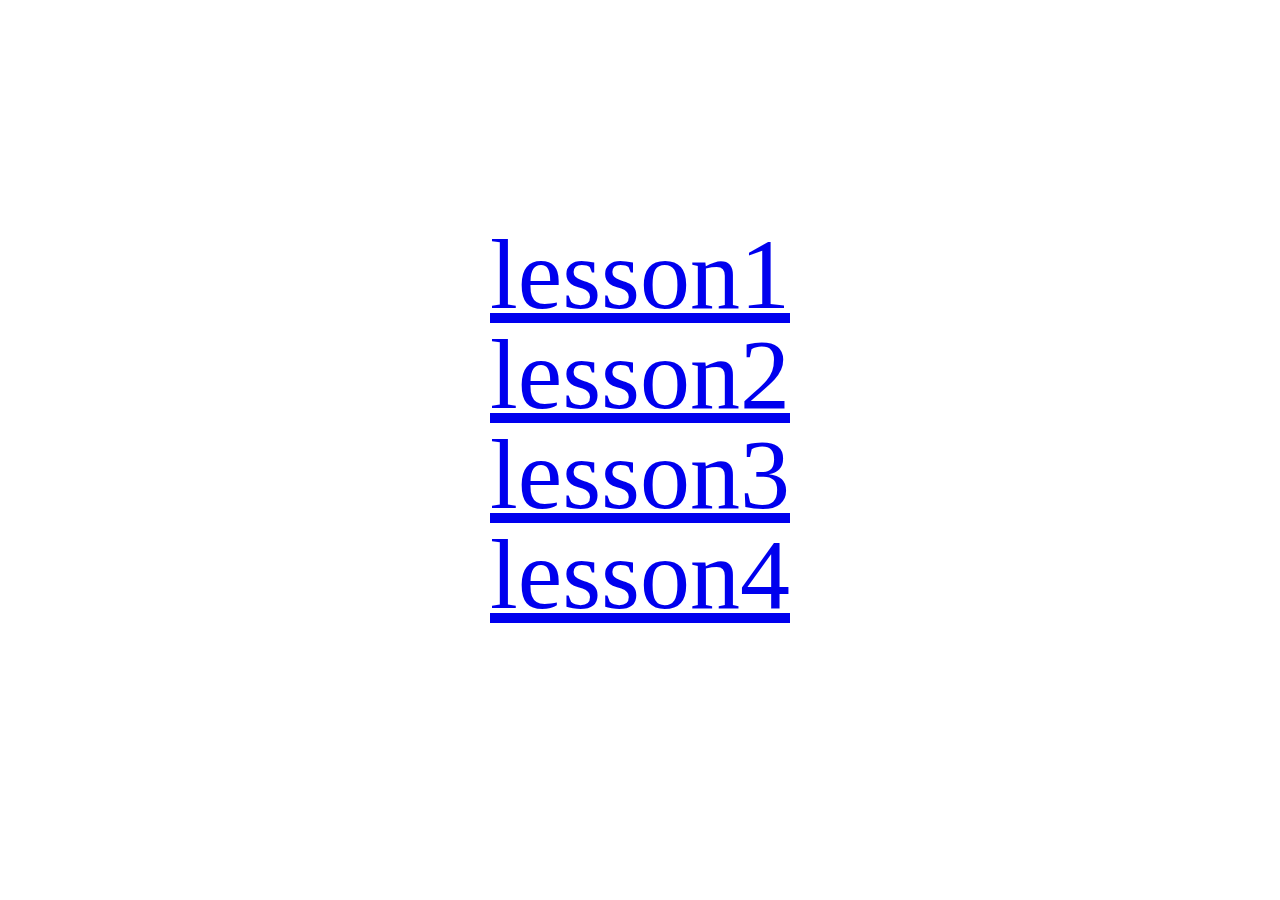
==== index.html @ c146138f "first commit" ====
<!DOCTYPE HTML PUBLIC "-//W3C//DTD HTML 4.01//EN" "http://www.w3.org/TR/html4/strict.dtd">
<html>
	<head>
		<title>GeekHub</title>
		<meta http-equiv="Content-Type" content="text/html; charset=utf-8">
		<link href="style/reset.css" rel="stylesheet" type="text/css">
		<link href="style/style.css" rel="stylesheet" type="text/css">
	</head>
	<body>
		<div>
			<ul>
				<li>
					<a href="lesson1/index.html">lesson1</a>
				</li>
				<li>
					<a href="lesson2/index.html">lesson2</a>
				</li>
				<li>
					<a href="lesson3/index.html">lesson3</a>
				</li>
				<li>
					<a href="lesson4/index.html">lesson4</a>
				</li>
			</ul>
		</div>
	</body>
</html>
---- style/style.css ----
body  {	
	background-image: url(http://p1.pichost.me/i/20/1428356.jpg);
}

div {
	font-size: 100px;
	text-align: center;
	height: 50%;
	top: 0; left: 0; bottom: 0; right: 0;
	margin: auto;
	position: fixed;
}
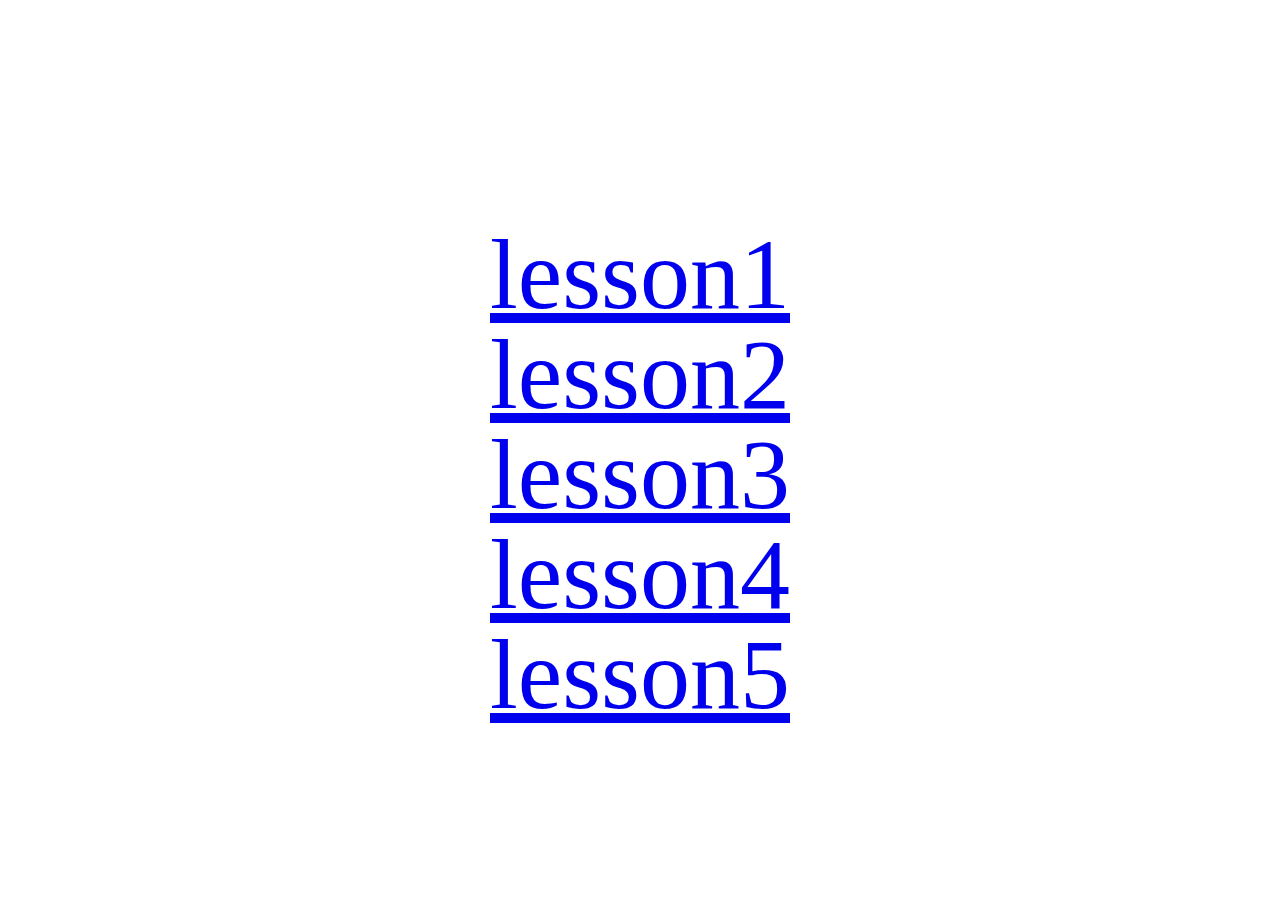
==== commit aed732ac: "first commit" ====
--- a/index.html
+++ b/index.html
@@ -16,10 +16,13 @@
 					<a href="lesson2/index.html">lesson2</a>
 				</li>
 				<li>
-					<a href="lesson3/index.html">lesson3</a>
+					<a href="lesson33/index.html">lesson3</a>
 				</li>
 				<li>
 					<a href="lesson4/index.html">lesson4</a>
+				</li>
+				<li>
+					<a href="lesson5/index.html">lesson5</a>
 				</li>
 			</ul>
 		</div>
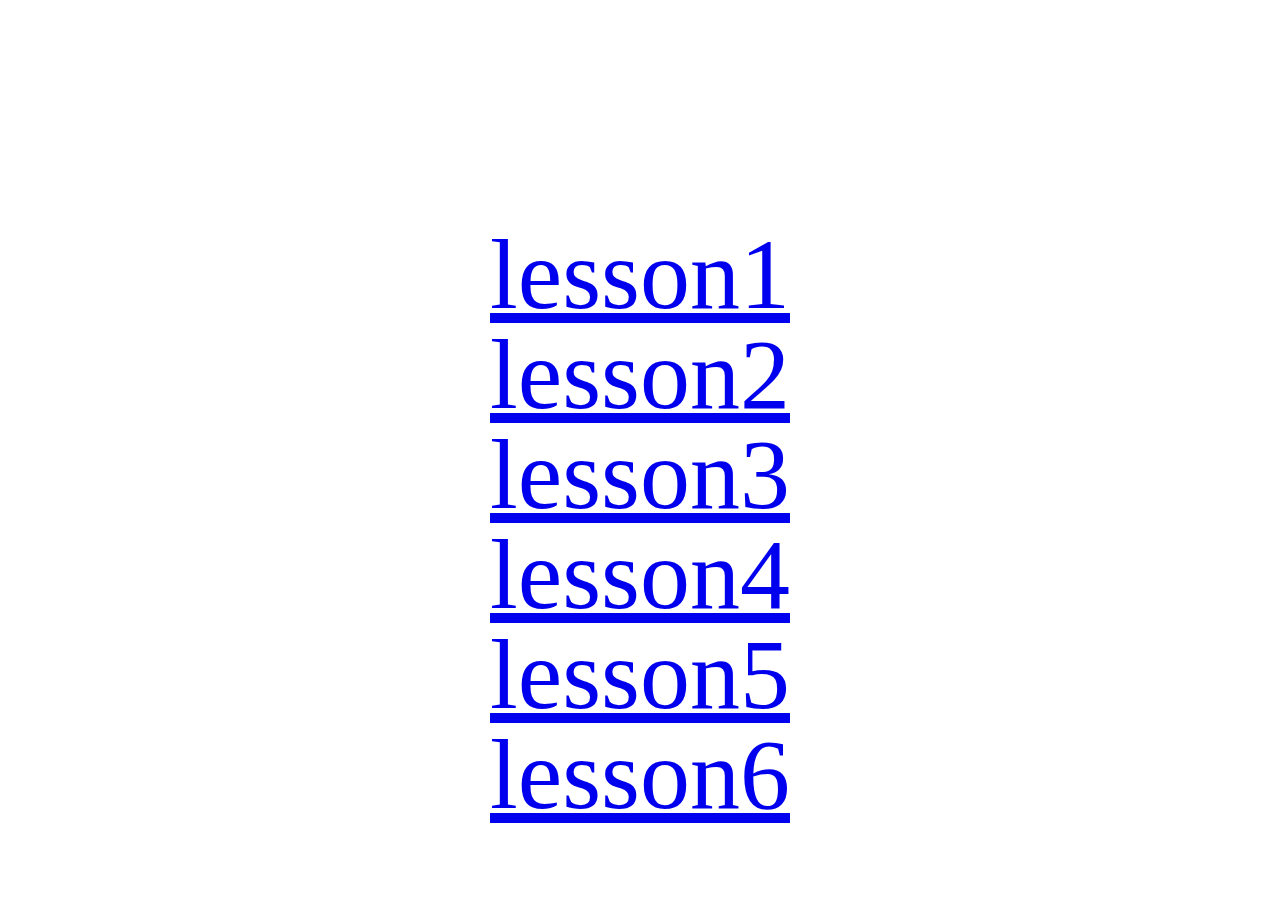
==== commit 89476d21: "Added lesson6" ====
--- a/index.html
+++ b/index.html
@@ -24,6 +24,9 @@
 				<li>
 					<a href="lesson5/index.html">lesson5</a>
 				</li>
+				<li>
+					<a href="lesson6/index.html">lesson6</a>
+				</li>
 			</ul>
 		</div>
 	</body>
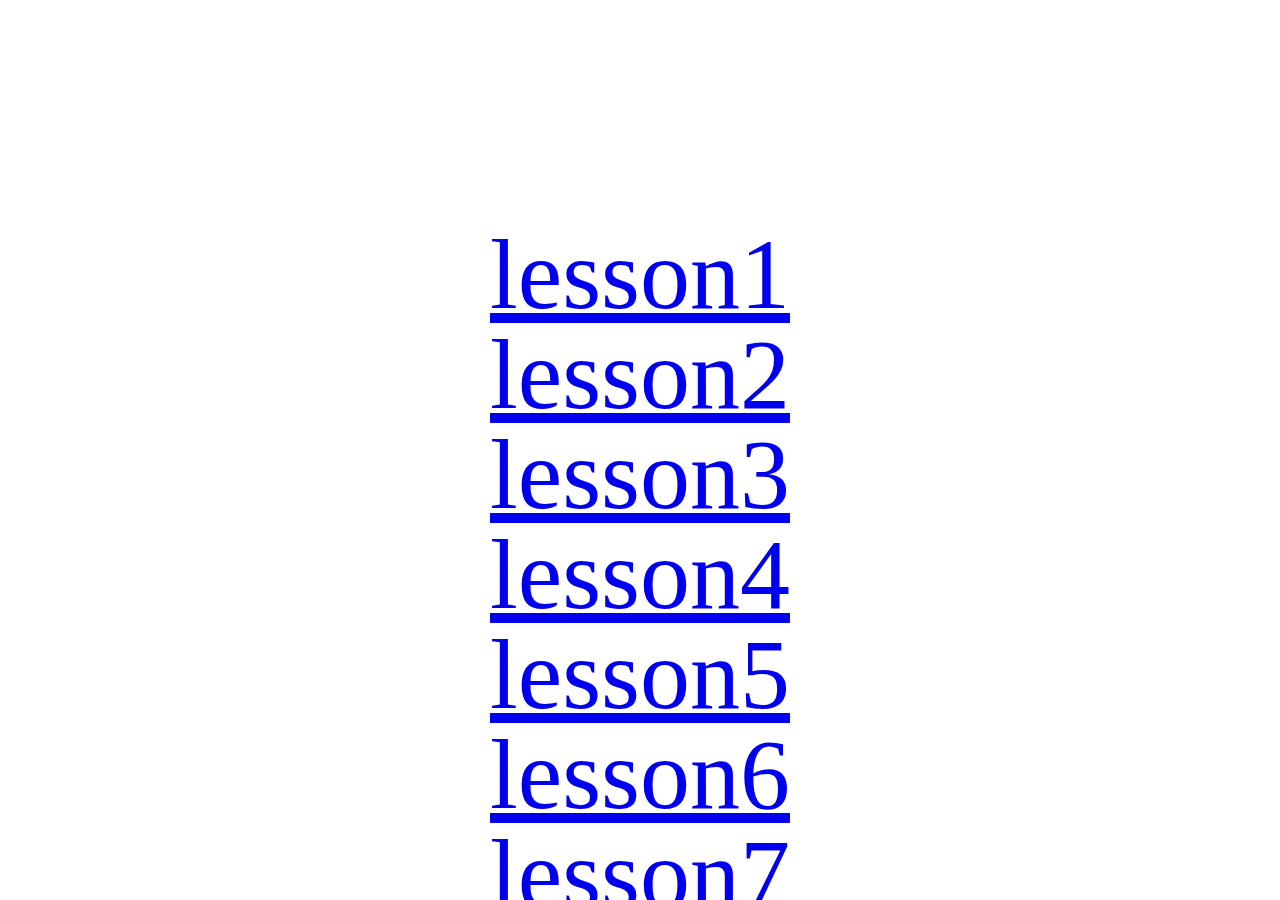
==== commit 493afbc9: "Added lesson7" ====
--- a/index.html
+++ b/index.html
@@ -27,6 +27,9 @@
 				<li>
 					<a href="lesson6/index.html">lesson6</a>
 				</li>
+				<li>
+					<a href="lesson7/index.html">lesson7</a>
+				</li>
 			</ul>
 		</div>
 	</body>
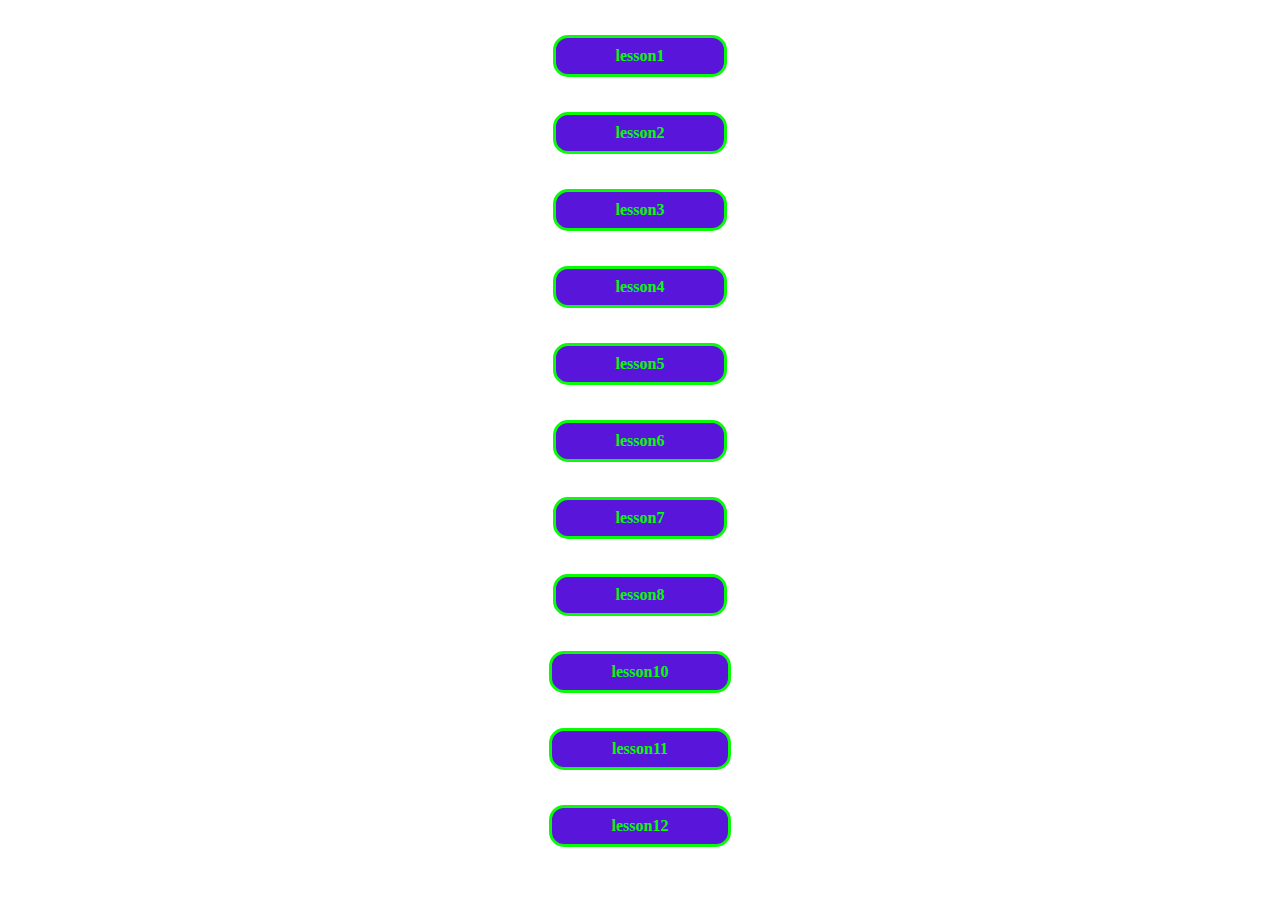
==== commit 921e69d2: "Added lesson10 & final lesson8" ====
--- a/index.html
+++ b/index.html
@@ -10,25 +10,37 @@
 		<div>
 			<ul>
 				<li>
-					<a href="lesson1/index.html">lesson1</a>
+					<a href="lesson1/index.html" class="button">lesson1</a>
 				</li>
 				<li>
-					<a href="lesson2/index.html">lesson2</a>
+					<a href="lesson2/index.html" class="button">lesson2</a>
 				</li>
 				<li>
-					<a href="lesson33/index.html">lesson3</a>
+					<a href="lesson33/index.html" class="button">lesson3</a>
 				</li>
 				<li>
-					<a href="lesson4/index.html">lesson4</a>
+					<a href="lesson4/index.html" class="button">lesson4</a>
 				</li>
 				<li>
-					<a href="lesson5/index.html">lesson5</a>
+					<a href="lesson5/index.html" class="button">lesson5</a>
 				</li>
 				<li>
-					<a href="lesson6/index.html">lesson6</a>
+					<a href="lesson6/index.html" class="button">lesson6</a>
 				</li>
 				<li>
-					<a href="lesson7/index.html">lesson7</a>
+					<a href="lesson7/index.html" class="button">lesson7</a>
+				</li>
+				<li>
+					<a href="lesson8/index.html" class="button">lesson8</a>
+				</li>
+				<li>
+					<a href="lesson10/index.html" class="button">lesson10</a>
+				</li>
+				<li>
+					<a href="lesson11/index.html" class="button">lesson11</a>
+				</li>
+				<li>
+					<a href="lesson12/index.html" class="button">lesson12</a>
 				</li>
 			</ul>
 		</div>
--- a/style/style.css
+++ b/style/style.css
@@ -1,12 +1,31 @@
 body  {	
-	background-image: url(http://p1.pichost.me/i/20/1428356.jpg);
+	background-image: url(http://p1.pichost.me/i/20/1428356.jpg)     ;
+	background-size: cover;
+	background-repeat: no-repeat;
 }
 
 div {
-	font-size: 100px;
+	margin: 0 auto;
 	text-align: center;
-	height: 50%;
-	top: 0; left: 0; bottom: 0; right: 0;
-	margin: auto;
-	position: fixed;
+}
+
+li {
+	list-style-type: none;
+}
+
+a.button {
+	background: #5915DA;
+	margin: 35px 0 0 0;
+	display: inline-block;
+	color: #0AFB08;
+	font-weight: bold;
+	text-decoration: none;
+	padding: 10px 60px;
+	border: 3px solid;
+	border-radius: 15px;
+	transition: 0.5s;
+} 
+
+a.button:hover {
+	background: #DA15AE;
 }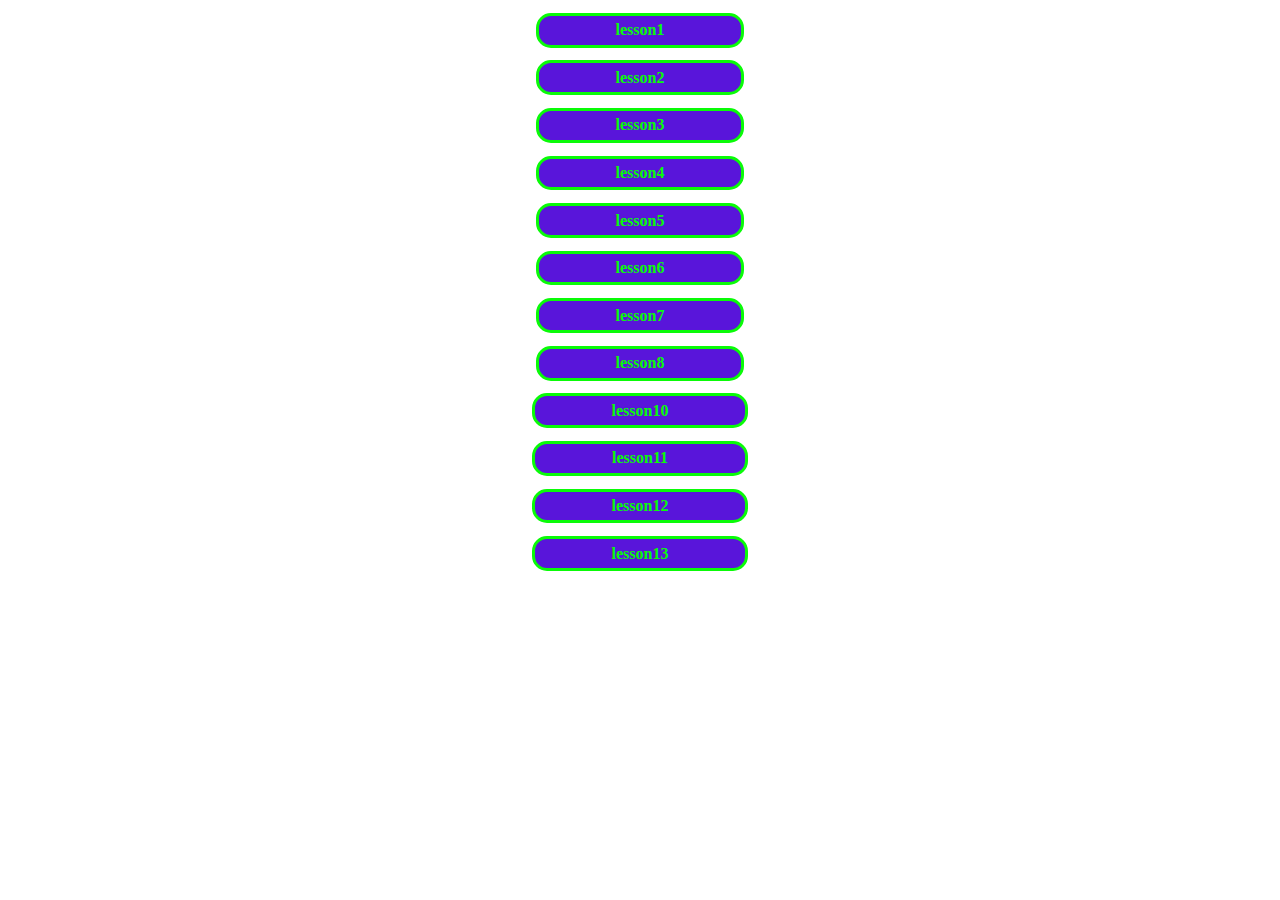
==== commit 3c7970c8: "Added lesson13" ====
--- a/index.html
+++ b/index.html
@@ -1,7 +1,8 @@
-<!DOCTYPE HTML PUBLIC "-//W3C//DTD HTML 4.01//EN" "http://www.w3.org/TR/html4/strict.dtd">
+<!DOCTYPE html>
 <html>
 	<head>
 		<title>GeekHub</title>
+		<meta charset="utf-8">
 		<meta http-equiv="Content-Type" content="text/html; charset=utf-8">
 		<link href="style/reset.css" rel="stylesheet" type="text/css">
 		<link href="style/style.css" rel="stylesheet" type="text/css">
@@ -42,6 +43,9 @@
 				<li>
 					<a href="lesson12/index.html" class="button">lesson12</a>
 				</li>
+				<li>
+					<a href="lesson13/index.html" class="button">lesson13</a>
+				</li>
 			</ul>
 		</div>
 	</body>
--- a/style/style.css
+++ b/style/style.css
@@ -1,11 +1,10 @@
 body  {	
 	background-image: url(http://p1.pichost.me/i/20/1428356.jpg)     ;
 	background-size: cover;
-	background-repeat: no-repeat;
+	background-repeat: repeat;
 }
 
 div {
-	margin: 0 auto;
 	text-align: center;
 }
 
@@ -15,12 +14,12 @@
 
 a.button {
 	background: #5915DA;
-	margin: 35px 0 0 0;
+	margin: 1% 0 0 0;
 	display: inline-block;
 	color: #0AFB08;
 	font-weight: bold;
 	text-decoration: none;
-	padding: 10px 60px;
+	padding: 0.5% 6%;
 	border: 3px solid;
 	border-radius: 15px;
 	transition: 0.5s;
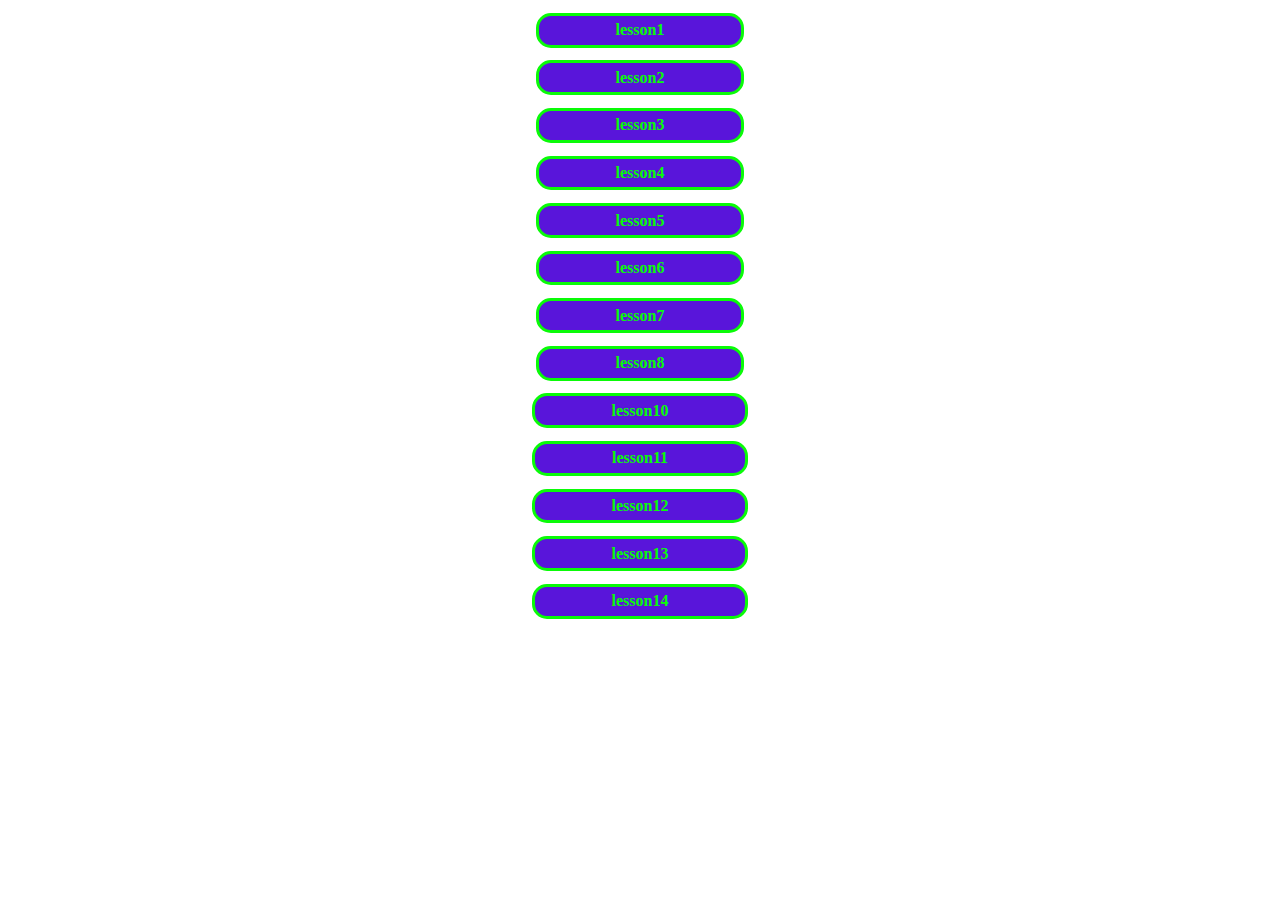
==== commit 222e3aa1: "added lesson14 to index" ====
--- a/index.html
+++ b/index.html
@@ -46,6 +46,9 @@
 				<li>
 					<a href="lesson13/index.html" class="button">lesson13</a>
 				</li>
+				<li>
+					<a href="lesson14/index.html" class="button">lesson14</a>
+				</li>
 			</ul>
 		</div>
 	</body>
